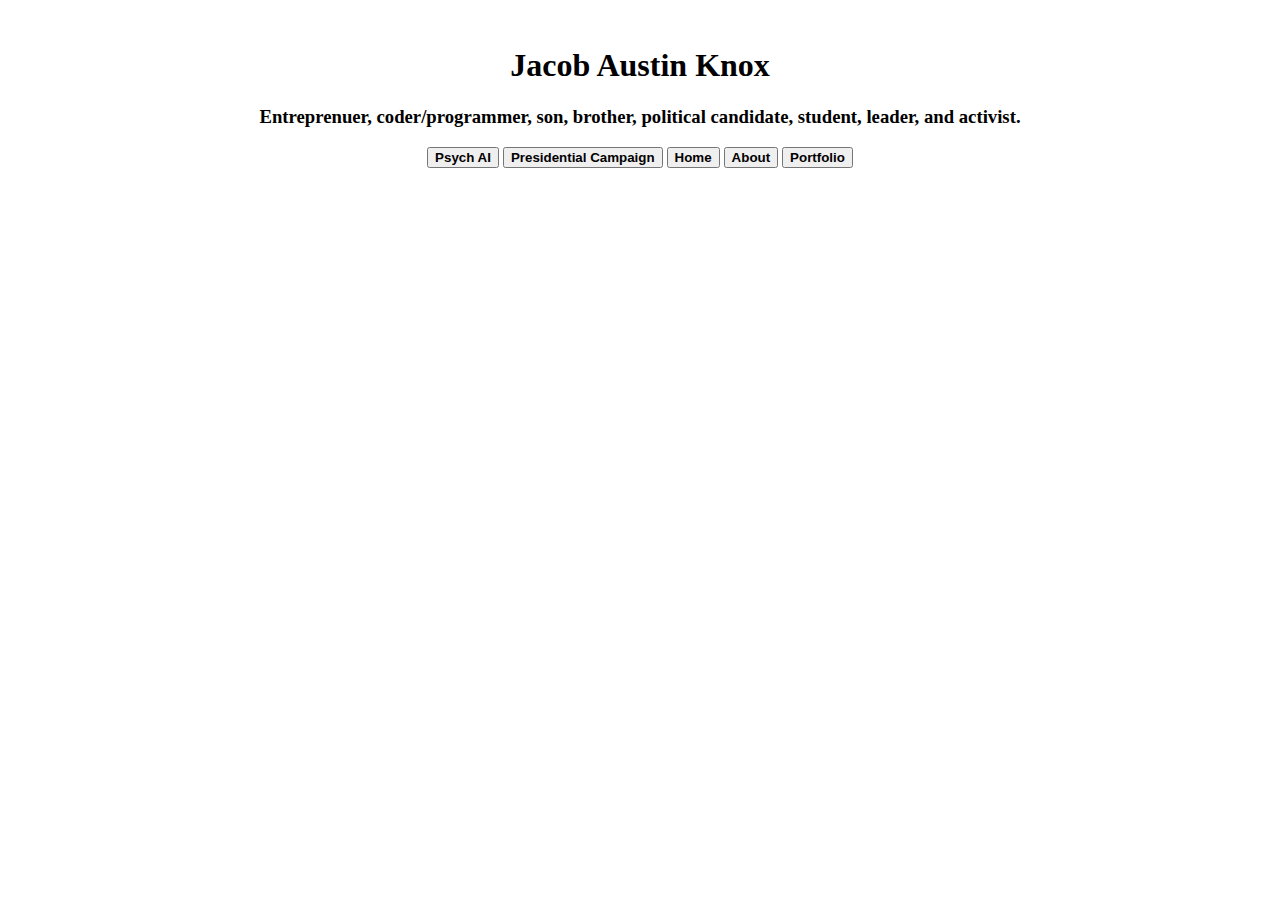
==== Header.html @ a0286a87 "Create Header.html" ====
<!DOCTYPE html>
<html>
  <head>
    <meta charset="utf-8">
    <meta name="viewport" content="width=device-width">
    <title>Jacob Knox</title>
    <link href="index.css" rel="stylesheet" type="text/css" />
  </head>
  <body>
    <script src="index.js"></script>
    <br>
    <h1 align="center"><b> Jacob Austin Knox </b></h1>
    <h3 align="center"> Entreprenuer, coder/programmer, son, brother, political candidate, student, leader, and activist. </h3>
    <p align="center">
      <a href="https://psych-ai-website--jacobknox.repl.co/" class="link" target="_blank"><button class="button"><b> Psych AI </b></button></a>
      <a href="https://jacobknoxforpresident2044--jacobknox.repl.co/" class="link" target="_blank"><button class="button"><b> Presidential Campaign </b></button></a>
      <a href="index.html" class="link"><button class="button"><b> Home </b></button></a>
      <a href="About.html" class="link"><button class="button"><b> About </b></button></a>
      <a href="Portfolio.html" class="link"><button class="button"><b> Portfolio </b></button></a> 
    </p>
    <br>
  </body>
</html>
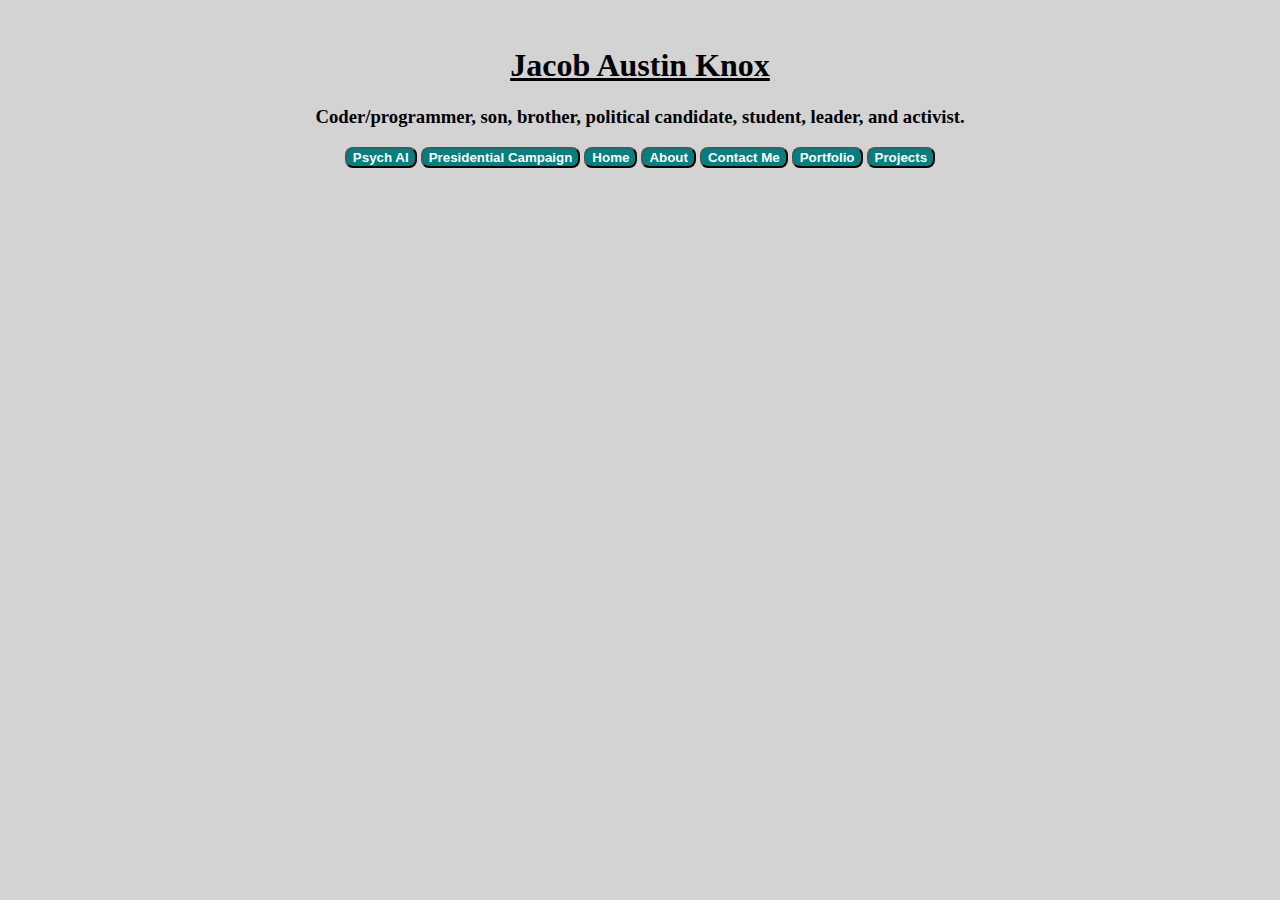
==== commit 990ac7ee: "Update Header.html" ====
--- a/Header.html
+++ b/Header.html
@@ -10,13 +10,15 @@
     <script src="index.js"></script>
     <br>
     <h1 align="center"><b> Jacob Austin Knox </b></h1>
-    <h3 align="center"> Entreprenuer, coder/programmer, son, brother, political candidate, student, leader, and activist. </h3>
+    <h3 align="center"> Coder/programmer, son, brother, political candidate, student, leader, and activist. </h3>
     <p align="center">
       <a href="https://psych-ai-website--jacobknox.repl.co/" class="link" target="_blank"><button class="button"><b> Psych AI </b></button></a>
       <a href="https://jacobknoxforpresident2044--jacobknox.repl.co/" class="link" target="_blank"><button class="button"><b> Presidential Campaign </b></button></a>
       <a href="index.html" class="link"><button class="button"><b> Home </b></button></a>
       <a href="About.html" class="link"><button class="button"><b> About </b></button></a>
+      <a href="Contact.html" class="link"><button class="button"><b> Contact Me </b></button></a>
       <a href="Portfolio.html" class="link"><button class="button"><b> Portfolio </b></button></a> 
+      <a href="Projects.html" class="link"><button class="button"><b> Projects </b></button></a>
     </p>
     <br>
   </body>
--- a/index.css
+++ b/index.css
@@ -0,0 +1,57 @@
+body{
+  background-color:lightgrey;
+}
+#footer{
+  background-color:black;
+  color: white;
+}
+#header{
+  background-color:black;
+  color: white;
+}
+.link{
+  text-decoration: none;
+}
+.button{
+  background-color:teal;
+  border-radius: 8px;
+  color: white;
+}
+.button:hover{
+  background-color: maroon;
+  opacity: 0.8;
+  cursor: pointer;
+}
+#fb{
+  background-color:#3b5998;
+}
+#twit{
+  background-color:#00ACED;
+}
+#insta{
+  background-color:#FB3958;
+}
+#pint{
+  background-color:#C8232C;
+}
+#linkedin{
+  background-color: #0077B5;
+}
+.sm{
+  color:white;
+  border-radius:64px;
+}
+.sm:hover{
+  opacity:0.7;
+  cursor: pointer;
+}
+h1{
+  text-decoration: underline;
+  text-decoration-style: solid;
+  text-decoration-color: black;
+}
+h2{
+  text-decoration: underline;
+  text-decoration-style: wavy;
+  text-decoration-color: black;
+}
